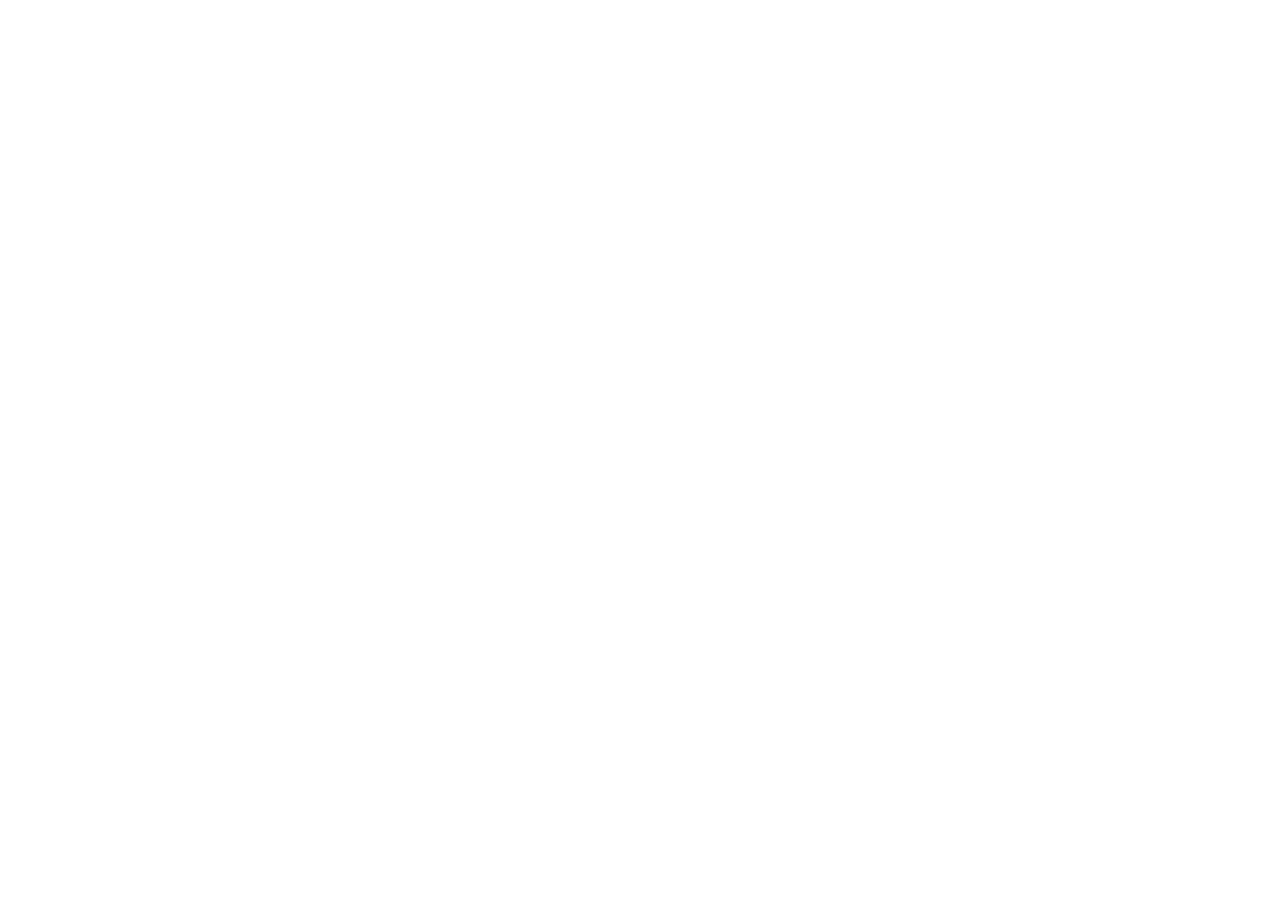
==== index.html @ 1dc273cc "Adding Fetch API" ====
<!DOCTYPE html>
<html lang="en">
<head>
    <meta charset="UTF-8">
    <meta name="viewport" content="width=device-width, initial-scale=1.0">
    <title>Jokes</title>
    <link rel="stylesheet" href="style.css">
</head>
<body>
    <script src="script.js"></script>
</body>
</html>
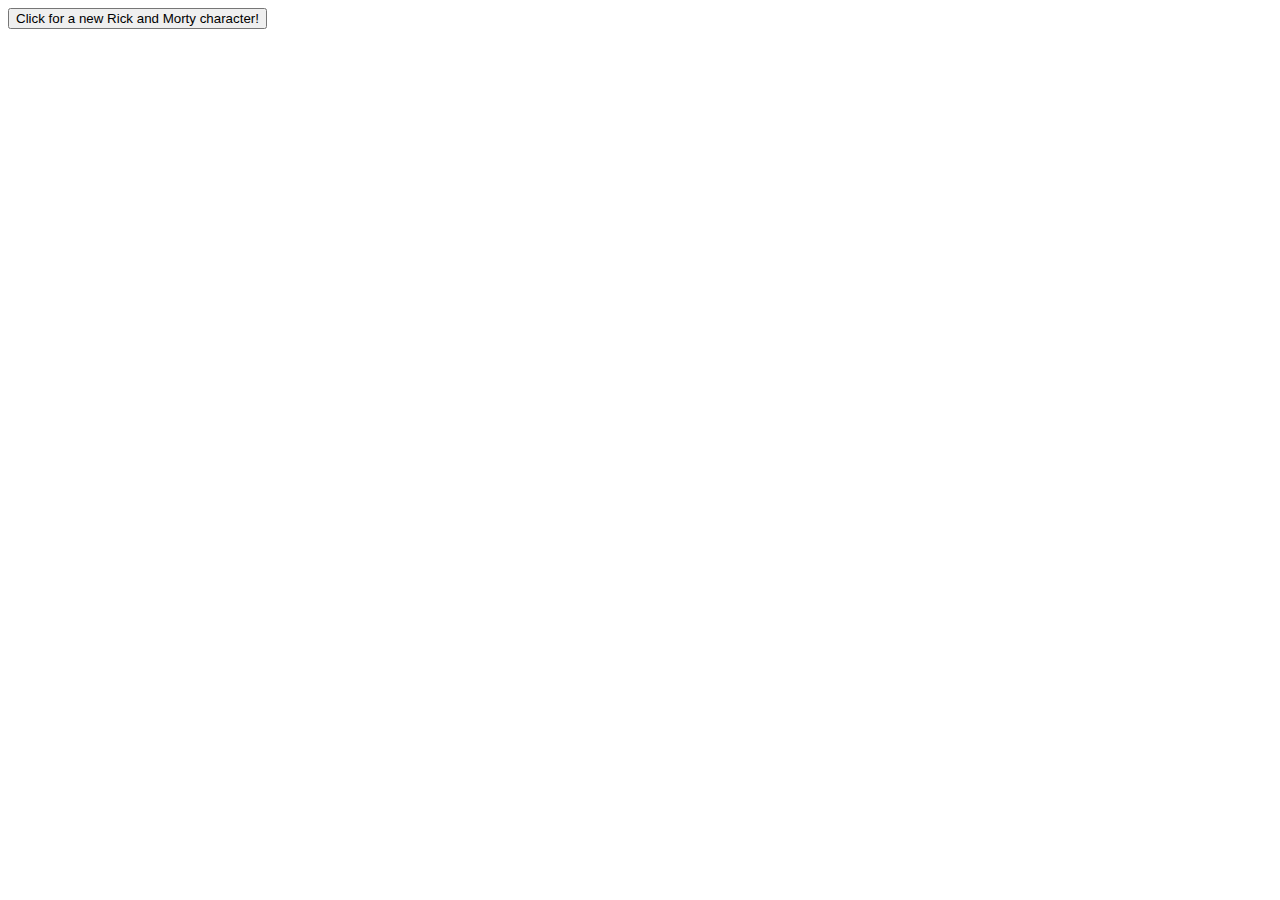
==== commit 6a525f08: "Changed API" ====
--- a/index.html
+++ b/index.html
@@ -3,7 +3,7 @@
 <head>
     <meta charset="UTF-8">
     <meta name="viewport" content="width=device-width, initial-scale=1.0">
-    <title>Jokes</title>
+    <title>Rick and Morty: Character Randomizer</title>
     <link rel="stylesheet" href="style.css">
 </head>
 <body>
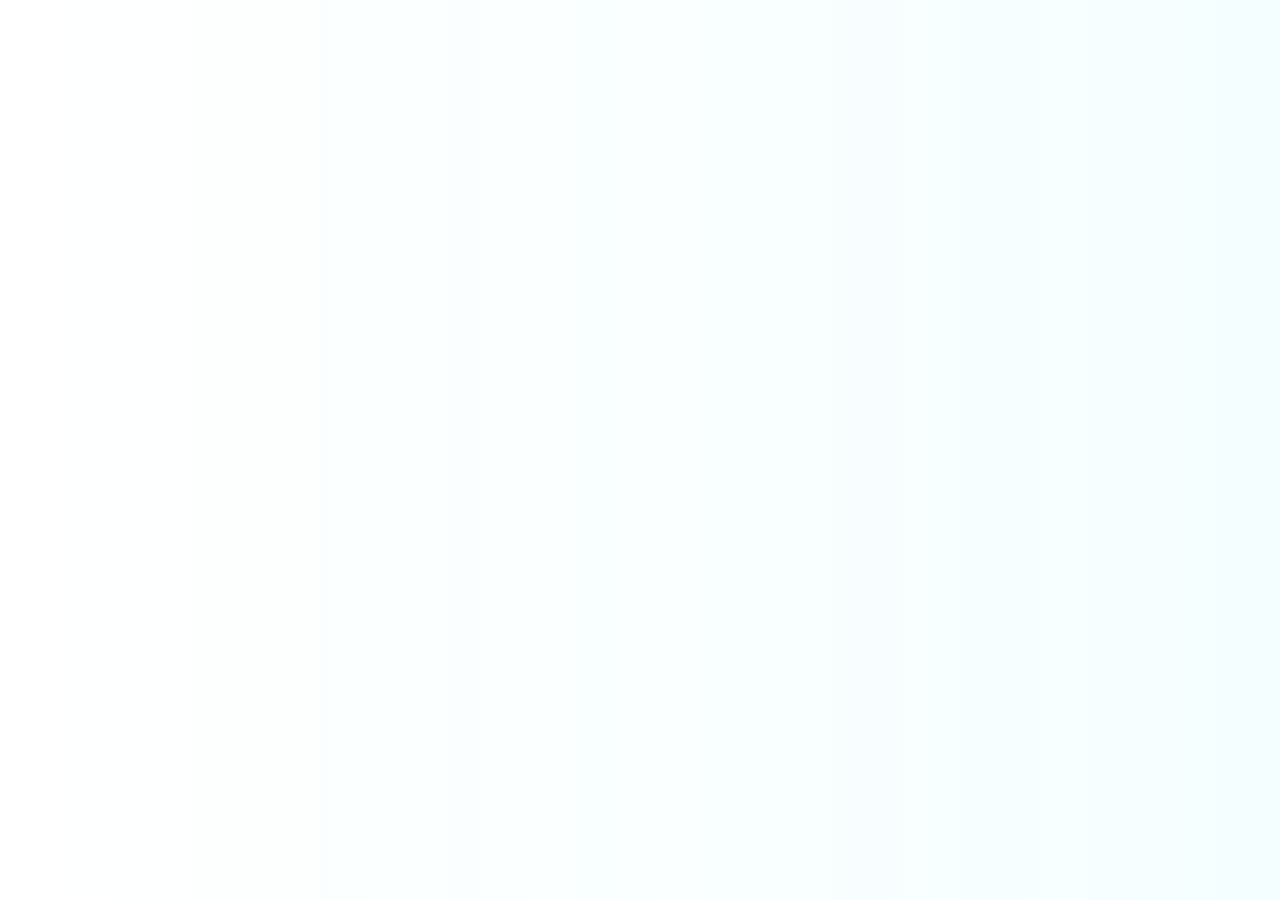
==== commit 227b9520: "Added button" ====
--- a/index.html
+++ b/index.html
@@ -3,10 +3,16 @@
 <head>
     <meta charset="UTF-8">
     <meta name="viewport" content="width=device-width, initial-scale=1.0">
-    <title>Rick and Morty: Character Randomizer</title>
+    <title>Quote Generator</title>
     <link rel="stylesheet" href="style.css">
 </head>
 <body>
+    <div id="container">
+        <div id="text">
+        </div>
+        <div id="author">
+        </div>
+    </div>
     <script src="script.js"></script>
 </body>
 </html>--- a/style.css
+++ b/style.css
@@ -0,0 +1,12 @@
+body { 
+    background: linear-gradient(to right, #02f3f700, #00f2ff0a); 
+    color: #fff;
+   }
+   #text { 
+    font-size: 40px; 
+    font-weight: bold;
+   }
+   .author {
+    font-weight: normal;
+    font-size: 20px
+   }